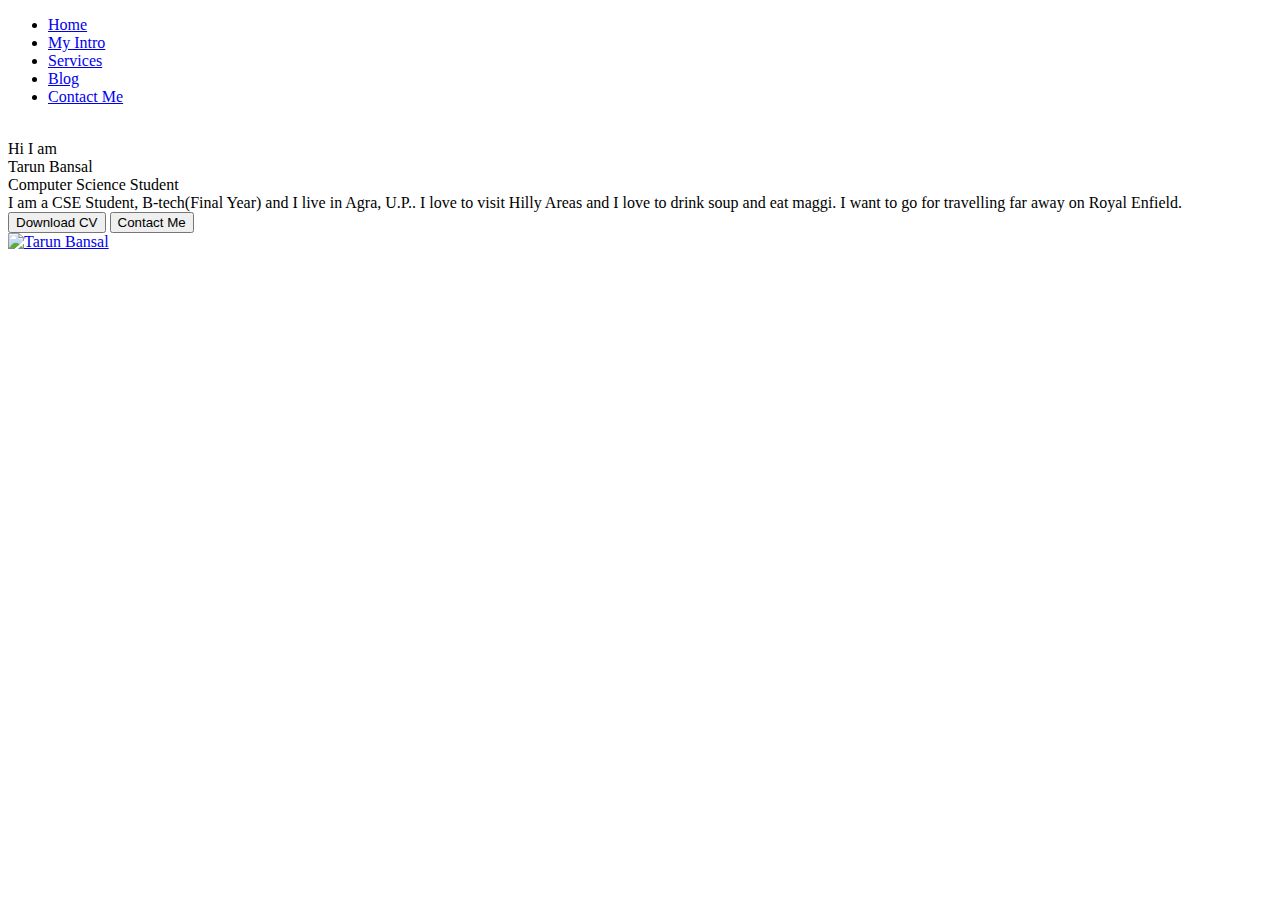
==== index.html @ 3685bbee "Create index.html" ====
<!DOCTYPE html>
<html lang="en">
<head>
    <meta charset="UTF-8">
    <meta http-equiv="X-UA-Compatible" content="IE=edge">
    <meta name="viewport" content="width=device-width, initial-scale=1.0">
    <title>Tarun Bnasal - Computer Science Student</title>
    <link rel="stylesheet" href="style.css">
</head>
<body>
    <div class="container">
        <div class="sidebar sidebarGo">
            <nav>
                <ul>
                    <li><a href="/">Home</a></li>
                    <li><a href="/intro.html">My Intro</a></li>
                    <li><a href="/services.html">Services</a></li>
                    <li><a href="/blog.html">Blog</a></li>
                    <li><a href="/contact.html">Contact Me</a></li>
                </ul>
            </nav>
        </div>
        <div class="main">
            <div class="hamburger">
                <img class="ham" src="ham.png" alt="" width="23">
                <img class="cross" src="cross.png" alt="" width="23">
            </div>
            <div class="infoContainer">
                <div class="devInfo">
                    <div class="hello">Hi I am </div>
                    <div class="name">Tarun Bansal</div>
                    <div class="about">Computer Science Student</div>
                    <div class="moreabout">I am a CSE Student, B-tech(Final Year) and I live in Agra, U.P.. I love to visit Hilly Areas and I love to drink soup and eat maggi. I want to go for travelling far away on Royal Enfield.</div>
                    <div class="buttons">
                        <a href="/cv.html" target="_blank">
                        <button class="btn">Download CV</button></a>
                        <a href="/contact.html"><button class="btn">Contact Me</button>
                    </div>
                </div>
                <div class="devPic"><img src="/dev.png" alt="Tarun Bansal"></div>
            </div>
        </div>
    <div>
<script src="script.js"></script>
</body>
</html>
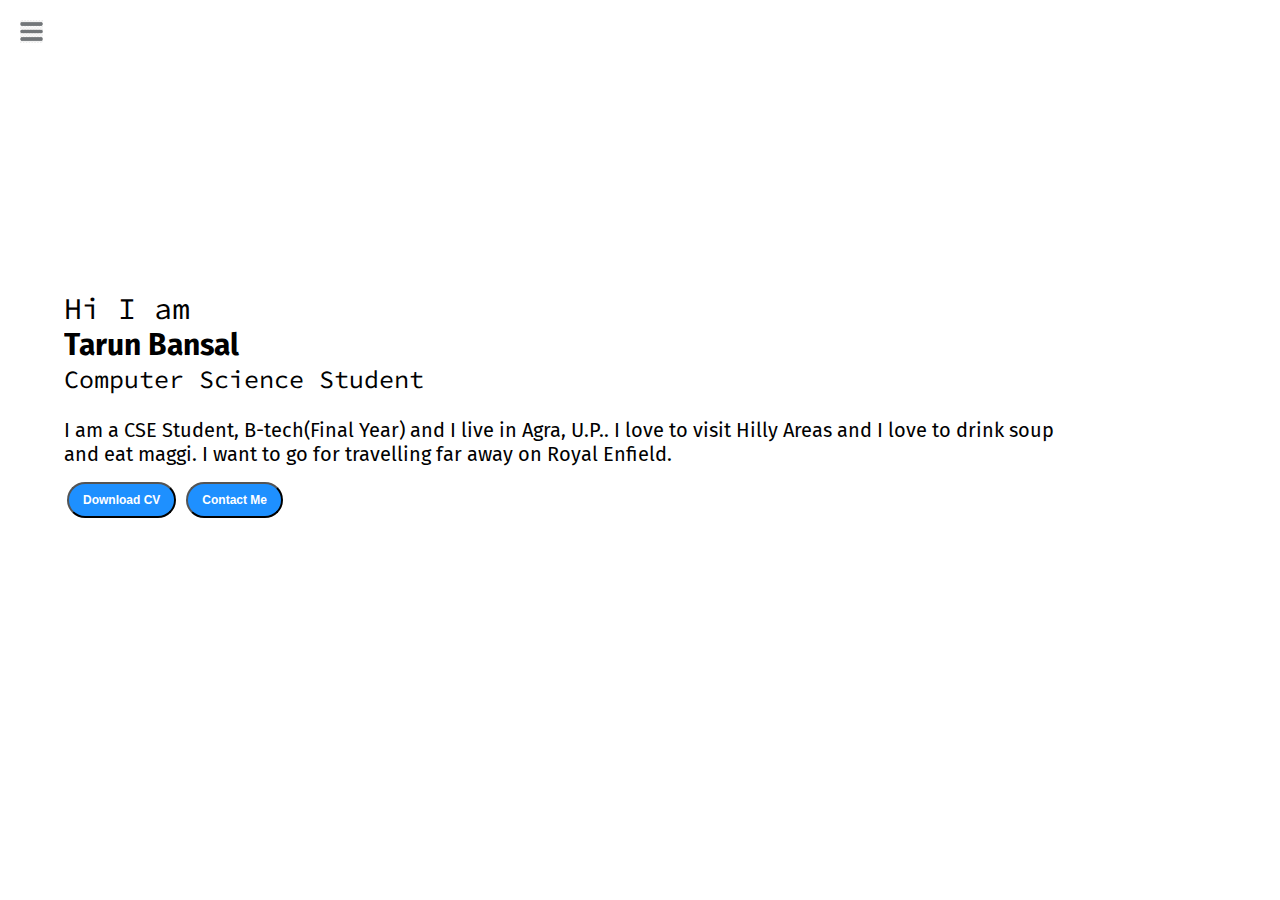
==== commit 4433447d: "Update index.html" ====
--- a/index.html
+++ b/index.html
@@ -12,11 +12,11 @@
         <div class="sidebar sidebarGo">
             <nav>
                 <ul>
-                    <li><a href="/">Home</a></li>
-                    <li><a href="/intro.html">My Intro</a></li>
-                    <li><a href="/services.html">Services</a></li>
-                    <li><a href="/blog.html">Blog</a></li>
-                    <li><a href="/contact.html">Contact Me</a></li>
+                    <li><a href="">Home</a></li>
+                    <li><a href="intro.html">My Intro</a></li>
+                    <li><a href="services.html">Services</a></li>
+                    <li><a href="blog.html">Blog</a></li>
+                    <li><a href="contact.html">Contact Me</a></li>
                 </ul>
             </nav>
         </div>
--- a/style.css
+++ b/style.css
@@ -0,0 +1,343 @@
+@import url('https://fonts.googleapis.com/css2?family=Fira+Sans&display=swap');
+@import url('https://fonts.googleapis.com/css2?family=Source+Code+Pro:wght@300&display=swap');
+@import url('https://fonts.googleapis.com/css2?family=Roboto+Slab&display=swap');
+
+*{
+    margin: 0;
+    padding: 0;
+}
+
+.sidebar{
+    position: absolute;
+    background-color: rgb(223, 218, 218);
+    font-family: 'Fira Sans', sans-serif;
+    height: 100vh;
+    transition: transform 0.3s ease-in;
+}
+
+.sidebar nav{
+    padding: 72px;
+}
+
+.sidebar nav li {
+    list-style: none;
+    font-size: 30px;
+    padding: 33px 0;
+}
+
+.sidebar nav li a {
+    text-decoration: none;
+    color: black;
+}
+
+.main{
+    /* background-color: yellow; */
+    width: 90vw;
+}
+
+.container{
+    display: flex;
+}
+
+.infoContainer{
+    /* background-color: rgb(202, 9, 128); */
+    height: 58vh;
+    width: 80vw;
+    margin: 144px auto;
+    display: flex;
+    justify-content: space-around;
+}
+
+.devInfo{
+    font-size: 16px;
+    display: flex;
+    justify-content: center;
+    flex-direction: column;
+    font-family: 'Source Code Pro', monospace;
+}
+
+.hello{
+    font-size: 3em;
+}
+
+.name{
+    font-size: 3em;
+    font-weight: bold;
+    font-family: 'Fira Sans', sans-serif;
+}
+
+.about{
+    font-size: 2.5em;
+}
+
+.moreabout{
+    font-size: 2em;
+    font-family: 'Fira Sans', sans-serif;
+    margin-top: 23px;
+}
+
+.buttons{
+    margin-top: 2.2em;
+    font-size: 16px;
+}
+
+.btn {
+    padding: 9px 14px;
+    border-radius: 22px;
+    color: white;
+    background-color: dodgerblue;
+    font-weight: bold;
+    font-size: 2em;
+    margin: 3px 3px;
+    cursor: pointer;
+}
+
+.btn-sn{
+    font-size: 10px;
+    padding: 7px 13px;
+    margin: 10px 0;
+}
+
+.btn:hover{
+    background-color: white;
+    color: dodgerblue;
+}
+
+.devPic img{
+    height: 58vh;
+}
+
+.contactform{
+    padding: 0 34px;
+    font-family: 'Fira Sans', sans-serif;
+    margin: 88px;
+}
+
+.contactform h1{
+    font-family: 'Fira Sans', sans-serif;
+    font-size: 40px;
+    /* padding: 12px 0; */
+}
+
+.contactform form div{
+    padding: 10px 0;
+    display: flex;
+    flex-direction: column;
+}
+
+.contactform form div label{
+    font-family: 'Fira Sans', sans-serif;
+    font-weight: bold;
+}
+
+.contactform form div input{
+     /* width: 26vw; */
+    border-radius: 5px;
+    margin: 6px 0 0 0;
+    padding: 3px;
+}
+
+.contactform form{
+    margin: 0 40px;
+}
+
+#emailHelp{
+    font-size: 11px;
+    color: midnightblue;
+    margin: 0 5px;
+    padding: 3px 0 0 0;
+}
+
+#form-check{
+    flex-direction: row;
+}
+
+#form-check input{
+    width: 24px;
+    margin: 3px 0;
+}
+
+.blogItem{
+    margin: 20px;
+    font-family: 'Fira Sans', sans-serif;
+}
+
+.blogItem p{
+    font-family: 'Roboto Slab', serif;
+    font-size: 18px;
+    margin: 12px;
+    font-weight: bold;
+    color: grey;
+    margin-top: 20px;
+}
+
+.blogContainer{
+    margin: 88px;
+}
+
+h1{
+    font-family: 'Fira Sans', sans-serif;
+    margin: 23px;
+}
+
+p{
+    font-family: 'Source Code Pro', monospace;
+}
+
+.CV{
+    margin: 88px;
+}
+
+.cvheading{
+    font-size: 3em;
+    font-weight: bold;
+    font-family: 'Fira Sans', sans-serif;
+    text-align: center;
+}
+
+.cvPic img{
+    display: block;
+    margin-left: auto;
+    margin-right: auto;
+    height: 150vh;
+}
+
+.intro{
+    margin: 88px;
+}
+
+.intro h2{
+    font-family: 'Fira Sans', sans-serif;
+    font-size: 35px;
+    margin: 12px;
+    margin-top: 30px;
+}
+
+.intro h4{
+    font-family: 'Fira Sans', sans-serif;
+    font-size: 20px;
+    margin: 12px;
+    display: inline;
+}
+
+.intro p{
+    font-family: 'Roboto Slab', serif;
+    font-size: 20px;
+    margin: 12px;
+    font-weight: bold;
+    color: grey;
+    margin-top: 20px;
+}
+
+.skillcontainer{
+    padding: 12px;
+}
+
+.skillItem{
+    display: flex;
+    align-items: center;
+    font-family: 'Source Code Pro', monospace;
+    font-weight: 900;
+    font-size: 20px;
+}
+
+.skill{
+    width: 265px;
+    height: 8px;
+    background-color: red;
+    border: 2px solid black;
+    margin-left: 5px;
+}
+
+.hundred{
+    width: 300px;
+    background-color: blueviolet;
+}
+.fifty{
+    width: 150px;
+    background-color: aqua;
+}
+
+.t5{
+    width: 75px;
+    background-color: yellow;
+}
+
+.five{
+    width: 37.5px;
+    background-color: orangered;
+}
+
+.services{
+    margin: 88px;
+}
+
+.services h1{
+    font-size: 50px;
+    margin-top: 75px;
+}
+
+.cvbtn{
+    display: flex;
+    margin-top: 30px;
+}
+
+.services h4{
+    font-family: 'Fira Sans', sans-serif;
+    font-size: 35px;
+    margin-left: 25px;
+    display: inline;
+}
+
+.services p{
+    font-family: 'Roboto Slab', serif;
+    font-size: 30px;
+    margin: 12px;
+    font-weight: bold;
+    margin-top: 20px;
+}
+
+.cvbutton{
+    margin-left: 10px;
+    font-size: 8px;
+}
+
+.sidebarGo{
+    transform: translate(-443px, 0px);
+    position: absolute;
+}
+
+.hamburger{
+    position: absolute;
+    cursor: pointer;
+    top: 10px;
+    left: 10px;
+}
+
+.ham{
+    margin-top: 10px;
+    margin-left: 10px;
+}
+
+.cross{
+    margin-left: 185px;
+    margin-top: 10px;
+}
+@media (max-width: 1615px) {
+    *{
+
+        /* background-color: rgb(230, 146, 146); */
+    }
+    .buttons, .cvbutton{
+        font-size: 6px;
+    }
+    .devInfo{
+        font-size: 10px;
+    }
+    .devPic{
+        display: none;
+    }
+    .intro, .blogContainer, .contactform, .services{
+        margin: 50px 8px;
+    }
+}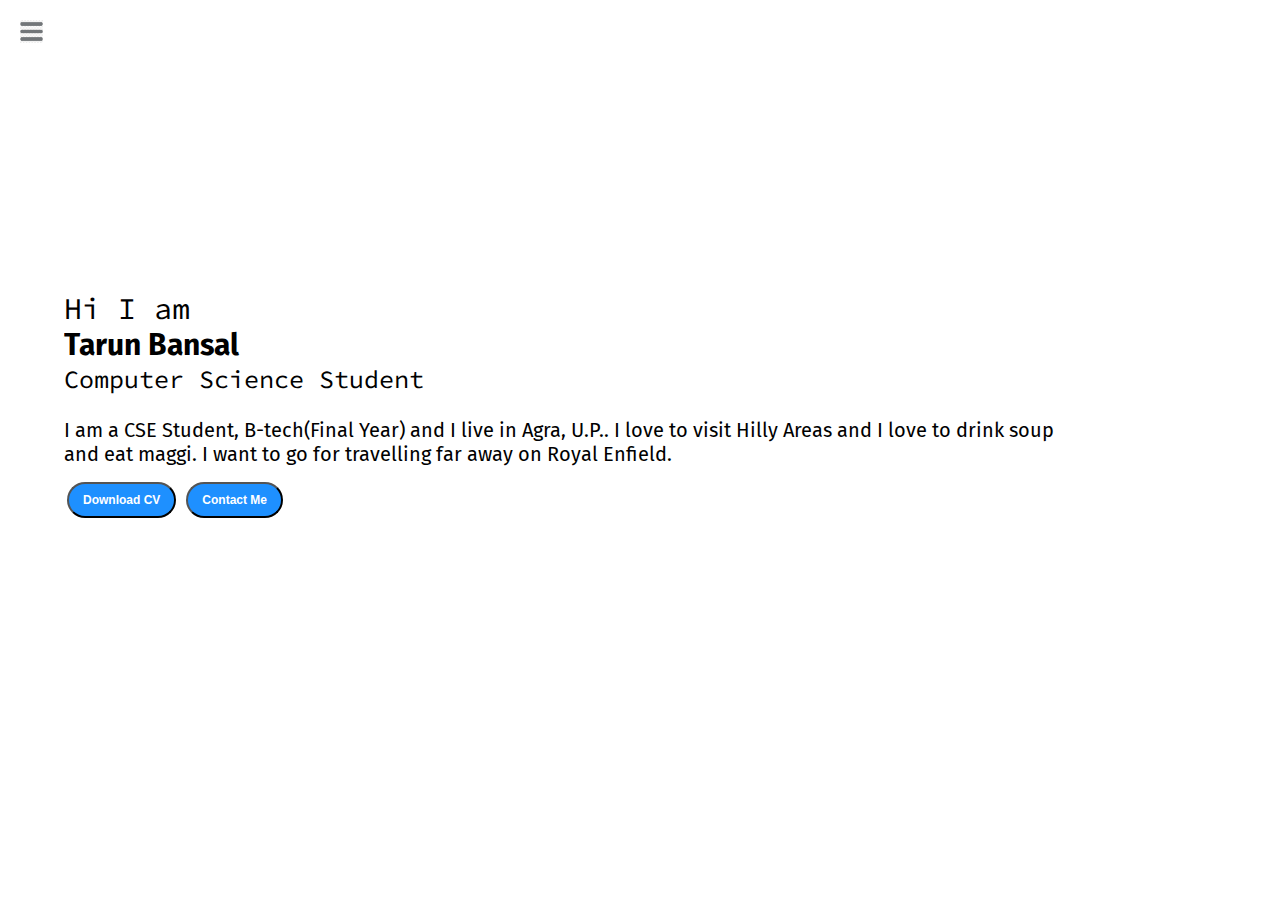
==== commit 3d8a27d1: "Update index.html" ====
--- a/index.html
+++ b/index.html
@@ -32,12 +32,12 @@
                     <div class="about">Computer Science Student</div>
                     <div class="moreabout">I am a CSE Student, B-tech(Final Year) and I live in Agra, U.P.. I love to visit Hilly Areas and I love to drink soup and eat maggi. I want to go for travelling far away on Royal Enfield.</div>
                     <div class="buttons">
-                        <a href="/cv.html" target="_blank">
+                        <a href="cv.html" target="_blank">
                         <button class="btn">Download CV</button></a>
-                        <a href="/contact.html"><button class="btn">Contact Me</button>
+                        <a href="contact.html"><button class="btn">Contact Me</button>
                     </div>
                 </div>
-                <div class="devPic"><img src="/dev.png" alt="Tarun Bansal"></div>
+                <div class="devPic"><img src="dev.png" alt="Tarun Bansal"></div>
             </div>
         </div>
     <div>
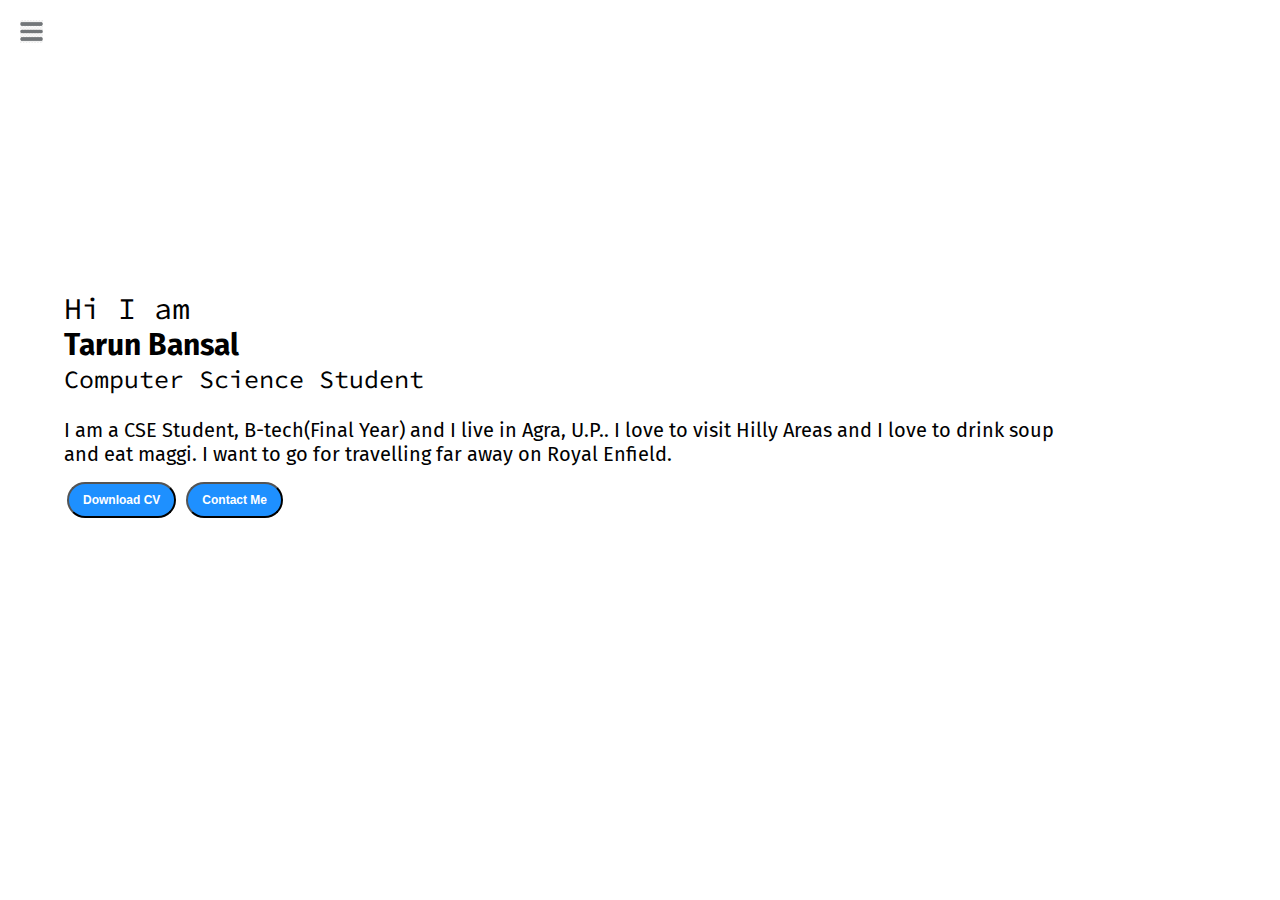
==== commit 87edc9f6: "Update index.html" ====
--- a/index.html
+++ b/index.html
@@ -12,7 +12,7 @@
         <div class="sidebar sidebarGo">
             <nav>
                 <ul>
-                    <li><a href="">Home</a></li>
+                    <li><a href="/">Home</a></li>
                     <li><a href="intro.html">My Intro</a></li>
                     <li><a href="services.html">Services</a></li>
                     <li><a href="blog.html">Blog</a></li>
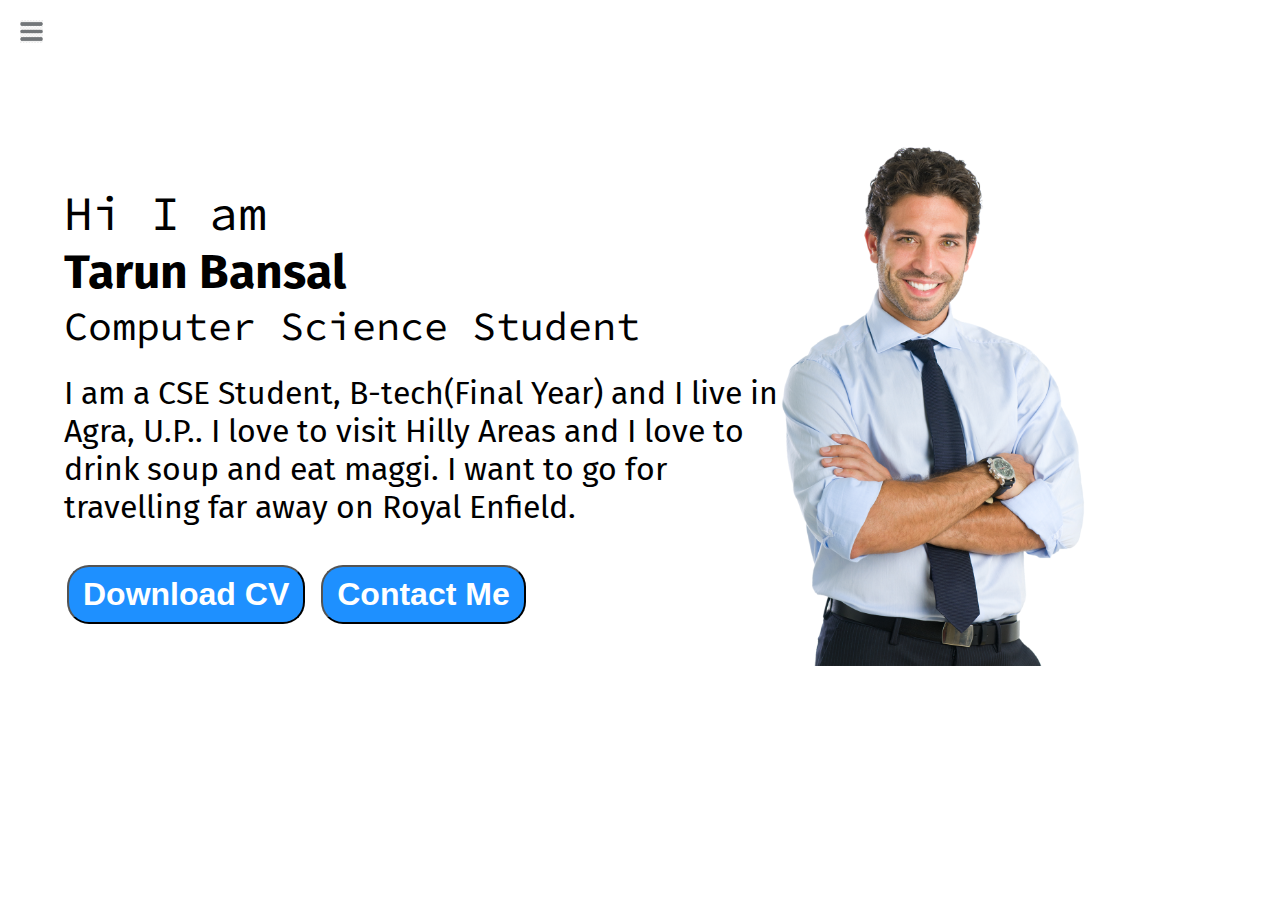
==== commit dd0dd273: "Update index.html" ====
--- a/index.html
+++ b/index.html
@@ -4,7 +4,7 @@
     <meta charset="UTF-8">
     <meta http-equiv="X-UA-Compatible" content="IE=edge">
     <meta name="viewport" content="width=device-width, initial-scale=1.0">
-    <title>Tarun Bnasal - Computer Science Student</title>
+    <title>Tarun Bansal - Computer Science Student</title>
     <link rel="stylesheet" href="style.css">
 </head>
 <body>
--- a/style.css
+++ b/style.css
@@ -323,7 +323,7 @@
     margin-left: 185px;
     margin-top: 10px;
 }
-@media (max-width: 1615px) {
+@media (max-width: 900px) {
     *{
 
         /* background-color: rgb(230, 146, 146); */
@@ -340,4 +340,4 @@
     .intro, .blogContainer, .contactform, .services{
         margin: 50px 8px;
     }
-}+}
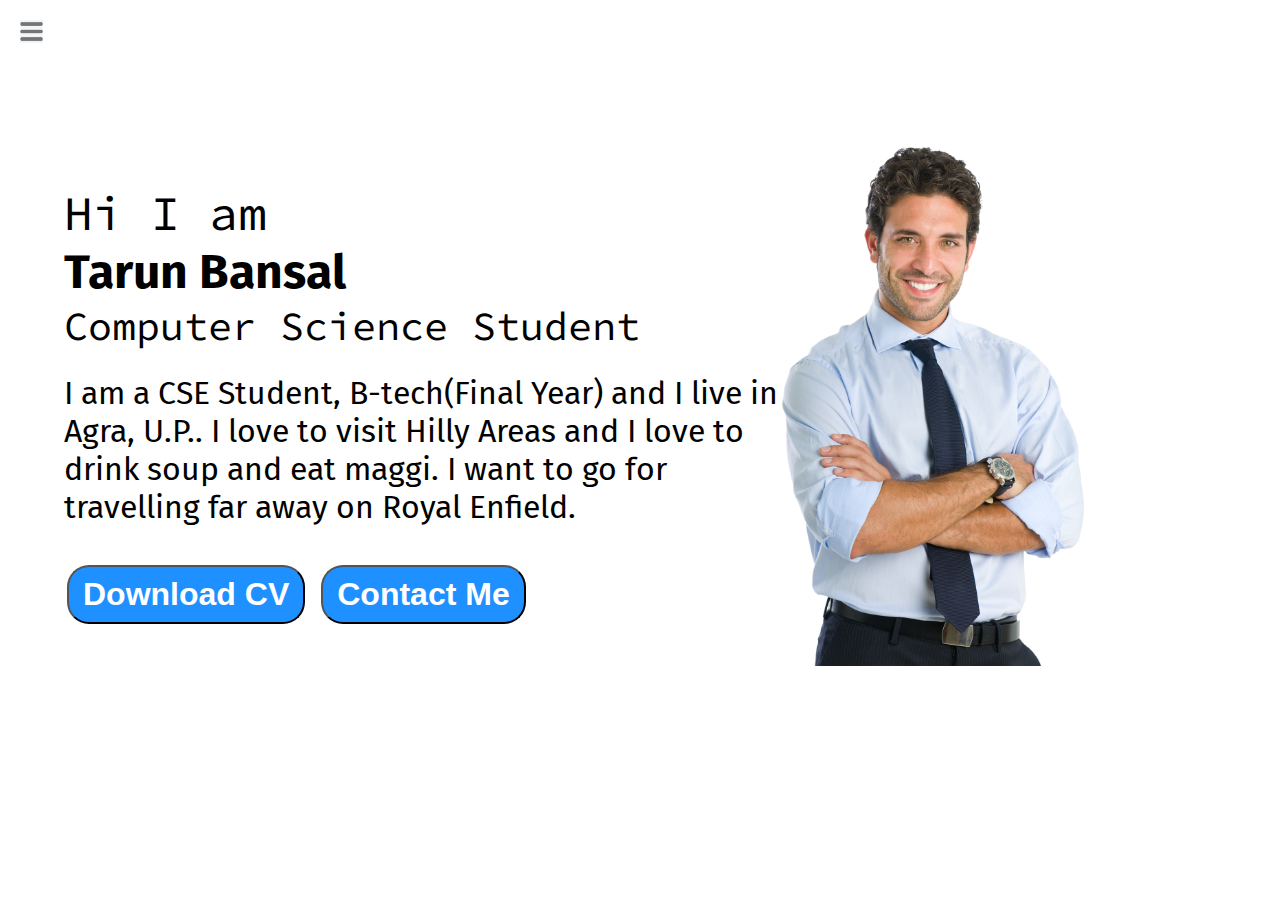
==== commit 0a076478: "Update index.html" ====
--- a/index.html
+++ b/index.html
@@ -12,7 +12,7 @@
         <div class="sidebar sidebarGo">
             <nav>
                 <ul>
-                    <li><a href="/">Home</a></li>
+                    <li><a href="index.html">Home</a></li>
                     <li><a href="intro.html">My Intro</a></li>
                     <li><a href="services.html">Services</a></li>
                     <li><a href="blog.html">Blog</a></li>
